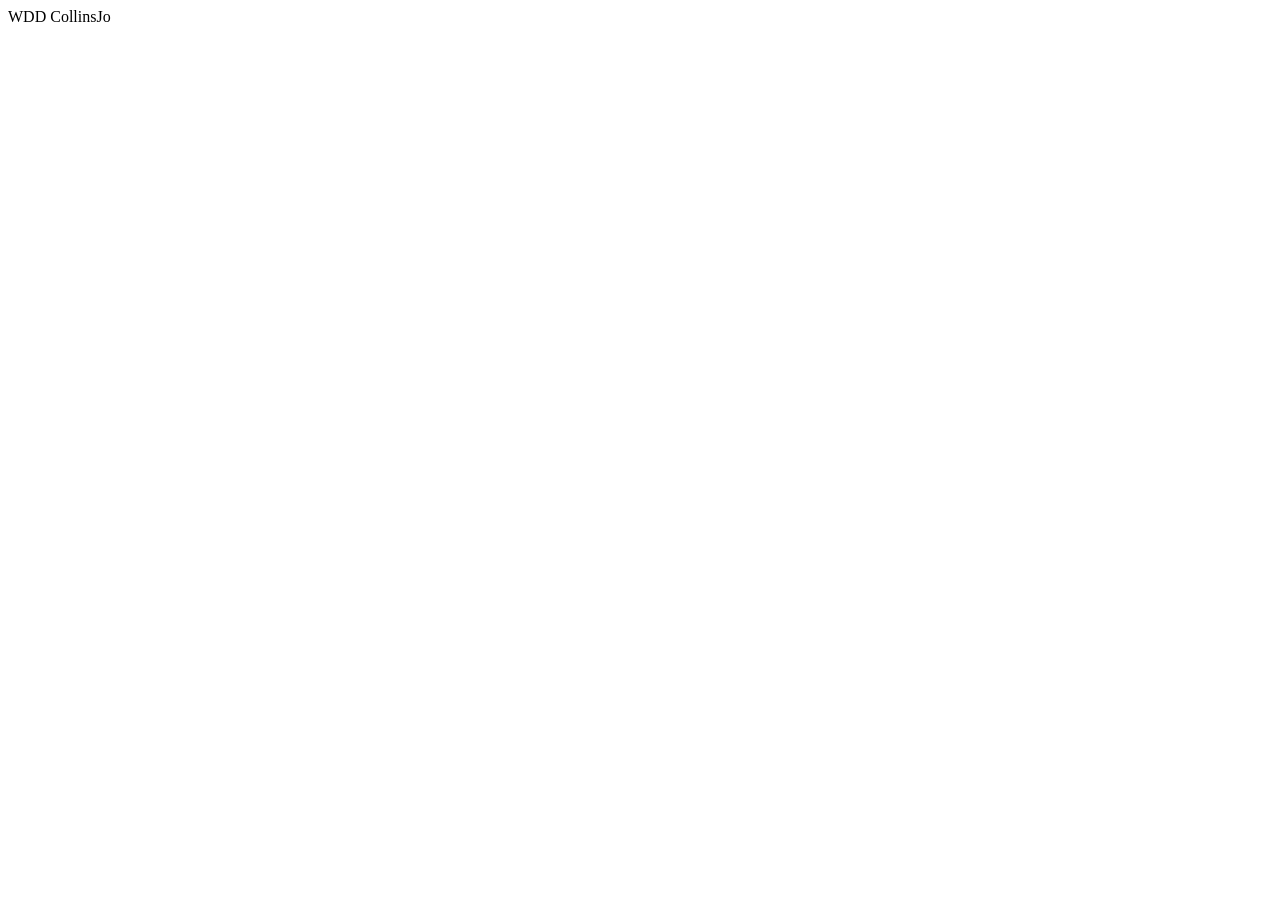
==== index.html @ 63e636fd "push index html" ====
<!DOCTYPE html>
<html lang="en">
<head>
    <meta charset="UTF-8">
    <meta name="viewport" content="width=device-width, initial-scale=1.0">
    <title>Testing</title>
</head>
<body>
    WDD CollinsJo
</body>
</html>
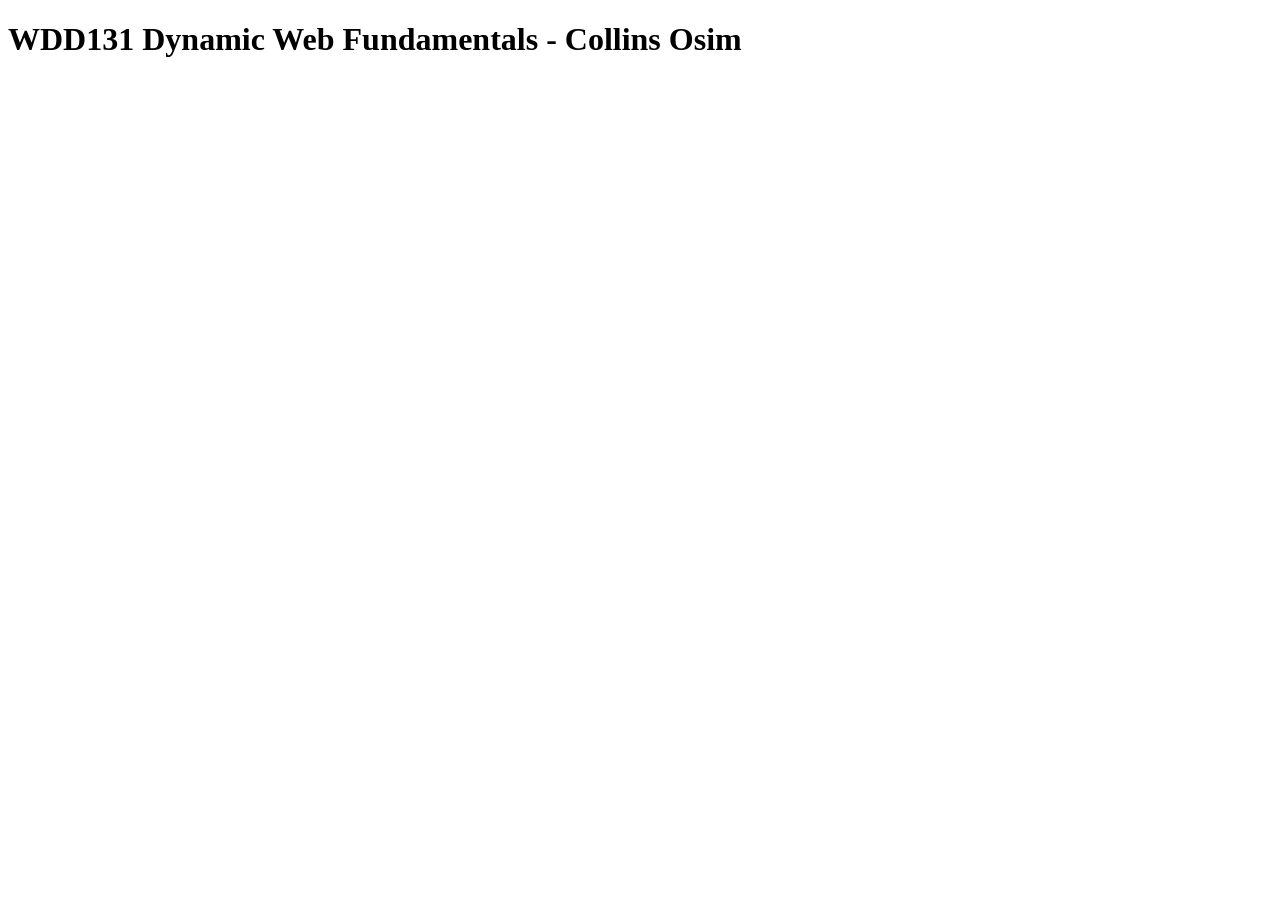
==== commit a44ba6c4: "modify index html" ====
--- a/index.html
+++ b/index.html
@@ -6,6 +6,6 @@
     <title>Testing</title>
 </head>
 <body>
-    WDD CollinsJo
+   <h1> WDD131 Dynamic Web Fundamentals - Collins Osim</h1>
 </body>
 </html>
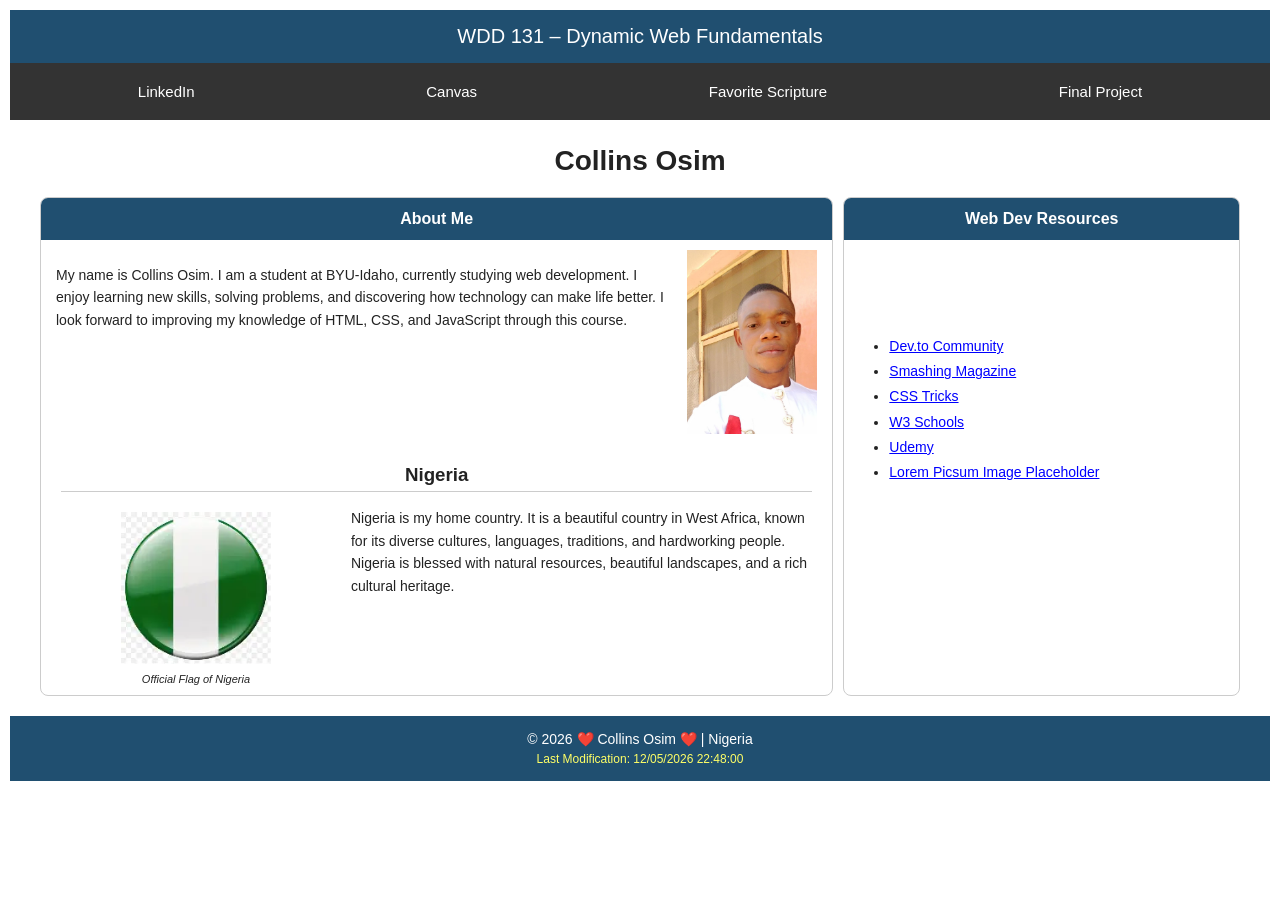
==== commit 5992f11d: "git add changes to index html" ====
--- a/index.html
+++ b/index.html
@@ -1,11 +1,109 @@
-<!DOCTYPE html>
+<!doctype html>
 <html lang="en">
-<head>
-    <meta charset="UTF-8">
-    <meta name="viewport" content="width=device-width, initial-scale=1.0">
-    <title>Testing</title>
-</head>
-<body>
-   <h1> WDD131 Dynamic Web Fundamentals - Collins Osim</h1>
-</body>
-</html>+  <head>
+    <meta charset="UTF-8" />
+    <meta name="viewport" content="width=device-width, initial-scale=1.0" />
+    <meta
+      name="description"
+      content="WDD 131 – Dynamic Web Fundamentals by Collins Osim. Explore web development, HTML, CSS, JavaScript, responsive design, and the fundamentals of building interactive websites."
+    />
+    <link rel="stylesheet" href="styles/base.css" />
+    <script src="scripts/getdates.js" defer></script>
+    <title>WDD 131 – Dynamic Web Fundamentals | Collins Osim</title>
+  </head>
+
+  <body>
+    <header>
+      <span id="course-title"> WDD 131 – Dynamic Web Fundamentals </span>
+
+      <nav>
+        <a
+          href="https://www.linkedin.com/in/collins-osim-2026seeker/"
+          target="_blank"
+        >
+          LinkedIn
+        </a>
+
+        <a href="https://byupw.instructure.com/" target="_blank"> Canvas </a>
+
+        <a
+          href="https://www.churchofjesuschrist.org/study/scriptures/nt/john/3?lang=eng&id=p16#p16"
+          target="_blank"
+        >
+          Favorite Scripture
+        </a>
+
+        <a href="#" target="_blank"> Final Project </a>
+      </nav>
+    </header>
+
+    <main>
+      <h1>Collins Osim</h1>
+      <!-- First card: About Me and My Country -->
+      <section class="card about-card">
+        <h2>About Me</h2>
+
+        <div class="about-content">
+          <img src="images/profile.jpg" alt="A photograph of Collins Osim" />
+
+          <p>
+            My name is Collins Osim. I am a student at BYU-Idaho, currently
+            studying web development. I enjoy learning new skills, solving
+            problems, and discovering how technology can make life better. I
+            look forward to improving my knowledge of HTML, CSS, and JavaScript
+            through this course.
+          </p>
+        </div>
+
+        <h3>Nigeria</h3>
+
+        <div class="country-content">
+          <figure>
+            <img src="images/naijaflag.jpg" alt="Flag of Nigeria" />
+            <figcaption>Official Flag of Nigeria</figcaption>
+          </figure>
+
+          <p>
+            Nigeria is my home country. It is a beautiful country in West
+            Africa, known for its diverse cultures, languages, traditions, and
+            hardworking people. Nigeria is blessed with natural resources,
+            beautiful landscapes, and a rich cultural heritage.
+          </p>
+        </div>
+      </section>
+
+      <!-- Second card: Web Development Resources -->
+      <section class="card resources-card">
+        <h2>Web Dev Resources</h2>
+
+        <ul>
+          <li>
+            <a href="https://dev.to/" target="_blank">Dev.to Community</a>
+          </li>
+          <li>
+            <a href="https://www.smashingmagazine.com/" target="_blank"
+              >Smashing Magazine</a
+            >
+          </li>
+          <li>
+            <a href="https://css-tricks.com/" target="_blank">CSS Tricks</a>
+          </li>
+          <li>
+            <a href="https://www.w3schools.com/" target="_blank">W3 Schools</a>
+          </li>
+          <li><a href="https://www.udemy.com/" target="_blank">Udemy</a></li>
+          <li>
+            <a href="https://placeholder.com/" target="_blank"
+              >Lorem Picsum Image Placeholder</a
+            >
+          </li>
+        </ul>
+      </section>
+    </main>
+
+    <footer>
+      <p>&copy; <span id="currentyear"></span> ❤️ Collins Osim ❤️ | Nigeria</p>
+      <p id="lastModified"></p>
+    </footer>
+  </body>
+</html>
--- a/styles/base.css
+++ b/styles/base.css
@@ -0,0 +1,193 @@
+{
+        box-sizing: border-box;
+    }
+
+    body {
+        margin: 0;
+        padding: 10px;
+        font-family: Arial, Helvetica, sans-serif;
+        color: #222;
+        background-color: white;
+    }
+
+    /* Header */
+    header {
+        background-color: #204f70;
+        color: white;
+        text-align: center;
+    }
+
+    /* Course title */
+    #course-title {
+        display: block;
+        padding: 15px;
+        font-size: 20px;
+    }
+
+    /* Navigation */
+    nav {
+        display: flex;
+        justify-content: space-around;
+        align-items: center;
+        background-color: #333;
+        padding: 12px;
+    }
+
+    nav a {
+        color: white;
+        text-decoration: none;
+        padding: 8px 15px;
+        font-size: 15px;
+    }
+
+    nav a:hover {
+        background-color: #555;
+        color: #fff;
+    }
+
+    /* Main content */
+    main {
+        max-width: 1200px;
+        margin: 20px auto;
+        display: grid;
+        grid-template-columns: 2fr 1fr;
+        gap: 10px;
+    }
+
+    /* Main heading */
+    main h1 {
+        grid-column: 1 / 3;
+        text-align: center;
+        font-size: 28px;
+        margin: 5px 0 10px;
+    }
+
+    /* Cards */
+    .card {
+        border: 1px solid #ccc;
+        border-radius: 8px;
+        overflow: hidden;
+        background-color: white;
+        min-height: 350px;
+    }
+
+    /* Card headings */
+    .card h2 {
+        background-color: #204f70;
+        color: white;
+        text-align: center;
+        font-size: 16px;
+        padding: 12px;
+        margin: 0;
+    }
+
+    /* About Me section */
+    .about-content {
+        padding: 10px 15px;
+        overflow: auto;
+    }
+
+    .about-content img {
+        float: right;
+        width: 130px;
+        height: auto;
+        margin: 0 0 10px 15px;
+    }
+
+    .about-content p,
+    .country-content p {
+        font-size: 14px;
+        line-height: 1.6;
+    }
+
+    /* Country heading */
+    .about-card h3 {
+        text-align: center;
+        border-bottom: 1px solid #ccc;
+        margin: 10px 20px;
+        padding-bottom: 5px;
+    }
+
+    /* Country information */
+    .country-content {
+        display: flex;
+        align-items: flex-start;
+        gap: 10px;
+        padding: 0 10px;
+    }
+
+    .country-content figure {
+        margin: 10px;
+        flex: 0 0 35%;
+        text-align: center;
+    }
+
+    .country-content img {
+        width: 100%;
+        max-width: 150px;
+        height: auto;
+    }
+
+    .country-content figcaption {
+        font-size: 11px;
+        font-style: italic;
+        margin-top: 5px;
+    }
+
+    .country-content p {
+        flex: 1;
+        margin-top: 5px;
+    }
+
+    /* Web development resources */
+    .resources-card ul {
+        padding: 80px 30px 20px 45px;
+        font-size: 14px;
+        line-height: 1.8;
+    }
+
+    .resources-card a {
+        color: blue;
+    }
+
+    /* Footer */
+    footer {
+        background-color: #204f70;
+        color: white;
+        text-align: center;
+        padding: 10px;
+        margin-top: 15px;
+    }
+
+    footer p {
+        margin: 5px;
+        font-size: 14px;
+    }
+
+    #lastModified {
+        color: #ffff66;
+        font-size: 12px;
+    }
+
+    /* Mobile layout */
+    @media screen and (max-width: 650px) {
+        main {
+            grid-template-columns: 1fr;
+        }
+
+        main h1 {
+            grid-column: 1;
+        }
+
+        .country-content {
+            flex-direction: column;
+            align-items: center;
+        }
+
+        .resources-card ul {
+            padding-top: 20px;
+        }
+
+        nav {
+            flex-wrap: wrap;
+        }
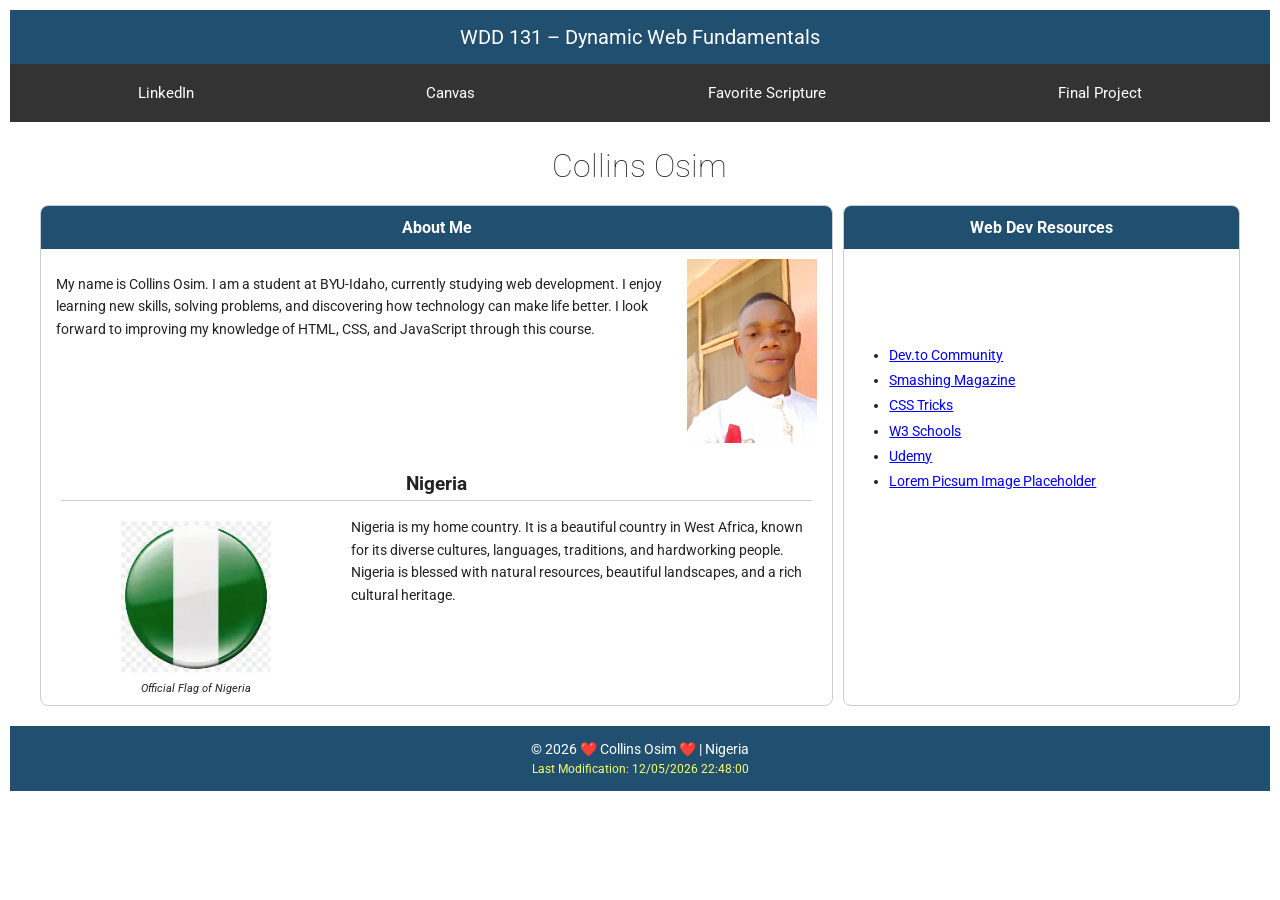
==== commit 570cc8e2: "git modify index html git add base css" ====
--- a/index.html
+++ b/index.html
@@ -9,6 +9,13 @@
     />
     <link rel="stylesheet" href="styles/base.css" />
     <script src="scripts/getdates.js" defer></script>
+
+    <link rel="preconnect" href="https://fonts.googleapis.com" />
+    <link rel="preconnect" href="https://fonts.gstatic.com" crossorigin />
+    <link
+      href="https://fonts.googleapis.com/css2?family=Roboto:ital,wght@0,100..900;1,100..900&display=swap"
+      rel="stylesheet"
+    />
     <title>WDD 131 – Dynamic Web Fundamentals | Collins Osim</title>
   </head>
 
--- a/styles/base.css
+++ b/styles/base.css
@@ -5,9 +5,10 @@
     body {
         margin: 0;
         padding: 10px;
-        font-family: Arial, Helvetica, sans-serif;
+        font-family: "Roboto", sans-serif;
         color: #222;
         background-color: white;
+        font-weight: 400;
     }
 
     /* Header */
@@ -58,7 +59,7 @@
     main h1 {
         grid-column: 1 / 3;
         text-align: center;
-        font-size: 28px;
+        font-weight: 100;
         margin: 5px 0 10px;
     }
 
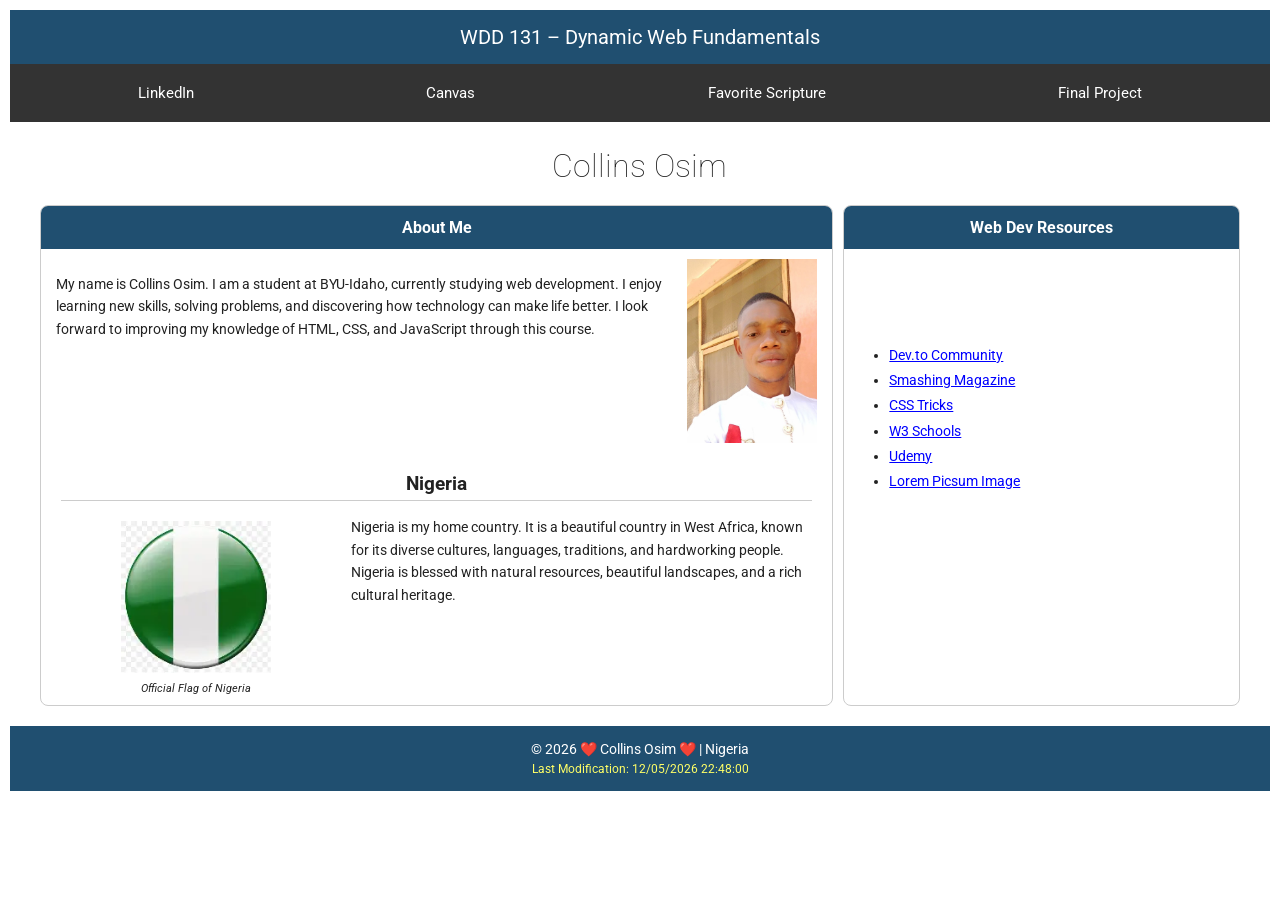
==== commit b4f3aa50: "git modify index html" ====
--- a/index.html
+++ b/index.html
@@ -5,8 +5,9 @@
     <meta name="viewport" content="width=device-width, initial-scale=1.0" />
     <meta
       name="description"
-      content="WDD 131 – Dynamic Web Fundamentals by Collins Osim. Explore web development, HTML, CSS, JavaScript, responsive design, and the fundamentals of building interactive websites."
+      content="WDD 131 – Dynamic Web Fundamentals by Collins Osim. Learn HTML, CSS, JavaScript, and responsive web design."
     />
+    <meta name="author" content="Collins Osim" />
     <link rel="stylesheet" href="styles/base.css" />
     <script src="scripts/getdates.js" defer></script>
 
@@ -100,8 +101,8 @@
           </li>
           <li><a href="https://www.udemy.com/" target="_blank">Udemy</a></li>
           <li>
-            <a href="https://placeholder.com/" target="_blank"
-              >Lorem Picsum Image Placeholder</a
+            <a href="https://picsum.photos/" target="_blank"
+              >Lorem Picsum Image</a
             >
           </li>
         </ul>
--- a/styles/base.css
+++ b/styles/base.css
@@ -1,194 +1,195 @@
-{
-        box-sizing: border-box;
+*{
+    box-sizing: border-box;
+}
+
+body {
+    margin: 0;
+    padding: 10px;
+    font-family: "Roboto", sans-serif;
+    color: #222;
+    background-color: white;
+    font-weight: 400;
+}
+
+/* Header */
+header {
+    background-color: #204f70;
+    color: white;
+    text-align: center;
+}
+
+/* Course title */
+#course-title {
+    display: block;
+    padding: 15px;
+    font-size: 20px;
+}
+
+/* Navigation */
+nav {
+    display: flex;
+    justify-content: space-around;
+    align-items: center;
+    background-color: #333;
+    padding: 12px;
+}
+
+nav a {
+    color: white;
+    text-decoration: none;
+    padding: 8px 15px;
+    font-size: 15px;
+}
+
+nav a:hover {
+    background-color: #555;
+    color: #fff;
+}
+
+/* Main content */
+main {
+    max-width: 1200px;
+    margin: 20px auto;
+    display: grid;
+    grid-template-columns: 2fr 1fr;
+    gap: 10px;
+}
+
+/* Main heading */
+main h1 {
+    grid-column: 1 / 3;
+    text-align: center;
+    font-weight: 100;
+    margin: 5px 0 10px;
+}
+
+/* Cards */
+.card {
+    border: 1px solid #ccc;
+    border-radius: 8px;
+    overflow: hidden;
+    background-color: white;
+    min-height: 350px;
+}
+
+/* Card headings */
+.card h2 {
+    background-color: #204f70;
+    color: white;
+    text-align: center;
+    font-size: 16px;
+    padding: 12px;
+    margin: 0;
+}
+
+/* About Me section */
+.about-content {
+    padding: 10px 15px;
+    overflow: auto;
+}
+
+.about-content img {
+    float: right;
+    width: 130px;
+    height: auto;
+    margin: 0 0 10px 15px;
+}
+
+.about-content p,
+.country-content p {
+    font-size: 14px;
+    line-height: 1.6;
+}
+
+/* Country heading */
+.about-card h3 {
+    text-align: center;
+    border-bottom: 1px solid #ccc;
+    margin: 10px 20px;
+    padding-bottom: 5px;
+}
+
+/* Country information */
+.country-content {
+    display: flex;
+    align-items: flex-start;
+    gap: 10px;
+    padding: 0 10px;
+}
+
+.country-content figure {
+    margin: 10px;
+    flex: 0 0 35%;
+    text-align: center;
+}
+
+.country-content img {
+    width: 100%;
+    max-width: 150px;
+    height: auto;
+}
+
+.country-content figcaption {
+    font-size: 11px;
+    font-style: italic;
+    margin-top: 5px;
+}
+
+.country-content p {
+    flex: 1;
+    margin-top: 5px;
+}
+
+/* Web development resources */
+.resources-card ul {
+    padding: 80px 30px 20px 45px;
+    font-size: 14px;
+    line-height: 1.8;
+}
+
+.resources-card a {
+    color: blue;
+}
+
+/* Footer */
+footer {
+    background-color: #204f70;
+    color: white;
+    text-align: center;
+    padding: 10px;
+    margin-top: 15px;
+}
+
+footer p {
+    margin: 5px;
+    font-size: 14px;
+}
+
+#lastModified {
+    color: #ffff66;
+    font-size: 12px;
+}
+
+/* Mobile layout */
+@media screen and (max-width: 650px) {
+    main {
+        grid-template-columns: 1fr;
     }
 
-    body {
-        margin: 0;
-        padding: 10px;
-        font-family: "Roboto", sans-serif;
-        color: #222;
-        background-color: white;
-        font-weight: 400;
+    main h1 {
+        grid-column: 1;
     }
 
-    /* Header */
-    header {
-        background-color: #204f70;
-        color: white;
-        text-align: center;
+    .country-content {
+        flex-direction: column;
+        align-items: center;
     }
 
-    /* Course title */
-    #course-title {
-        display: block;
-        padding: 15px;
-        font-size: 20px;
+    .resources-card ul {
+        padding-top: 20px;
     }
 
-    /* Navigation */
     nav {
-        display: flex;
-        justify-content: space-around;
-        align-items: center;
-        background-color: #333;
-        padding: 12px;
+        flex-wrap: wrap;
     }
-
-    nav a {
-        color: white;
-        text-decoration: none;
-        padding: 8px 15px;
-        font-size: 15px;
-    }
-
-    nav a:hover {
-        background-color: #555;
-        color: #fff;
-    }
-
-    /* Main content */
-    main {
-        max-width: 1200px;
-        margin: 20px auto;
-        display: grid;
-        grid-template-columns: 2fr 1fr;
-        gap: 10px;
-    }
-
-    /* Main heading */
-    main h1 {
-        grid-column: 1 / 3;
-        text-align: center;
-        font-weight: 100;
-        margin: 5px 0 10px;
-    }
-
-    /* Cards */
-    .card {
-        border: 1px solid #ccc;
-        border-radius: 8px;
-        overflow: hidden;
-        background-color: white;
-        min-height: 350px;
-    }
-
-    /* Card headings */
-    .card h2 {
-        background-color: #204f70;
-        color: white;
-        text-align: center;
-        font-size: 16px;
-        padding: 12px;
-        margin: 0;
-    }
-
-    /* About Me section */
-    .about-content {
-        padding: 10px 15px;
-        overflow: auto;
-    }
-
-    .about-content img {
-        float: right;
-        width: 130px;
-        height: auto;
-        margin: 0 0 10px 15px;
-    }
-
-    .about-content p,
-    .country-content p {
-        font-size: 14px;
-        line-height: 1.6;
-    }
-
-    /* Country heading */
-    .about-card h3 {
-        text-align: center;
-        border-bottom: 1px solid #ccc;
-        margin: 10px 20px;
-        padding-bottom: 5px;
-    }
-
-    /* Country information */
-    .country-content {
-        display: flex;
-        align-items: flex-start;
-        gap: 10px;
-        padding: 0 10px;
-    }
-
-    .country-content figure {
-        margin: 10px;
-        flex: 0 0 35%;
-        text-align: center;
-    }
-
-    .country-content img {
-        width: 100%;
-        max-width: 150px;
-        height: auto;
-    }
-
-    .country-content figcaption {
-        font-size: 11px;
-        font-style: italic;
-        margin-top: 5px;
-    }
-
-    .country-content p {
-        flex: 1;
-        margin-top: 5px;
-    }
-
-    /* Web development resources */
-    .resources-card ul {
-        padding: 80px 30px 20px 45px;
-        font-size: 14px;
-        line-height: 1.8;
-    }
-
-    .resources-card a {
-        color: blue;
-    }
-
-    /* Footer */
-    footer {
-        background-color: #204f70;
-        color: white;
-        text-align: center;
-        padding: 10px;
-        margin-top: 15px;
-    }
-
-    footer p {
-        margin: 5px;
-        font-size: 14px;
-    }
-
-    #lastModified {
-        color: #ffff66;
-        font-size: 12px;
-    }
-
-    /* Mobile layout */
-    @media screen and (max-width: 650px) {
-        main {
-            grid-template-columns: 1fr;
-        }
-
-        main h1 {
-            grid-column: 1;
-        }
-
-        .country-content {
-            flex-direction: column;
-            align-items: center;
-        }
-
-        .resources-card ul {
-            padding-top: 20px;
-        }
-
-        nav {
-            flex-wrap: wrap;
-        }+}
